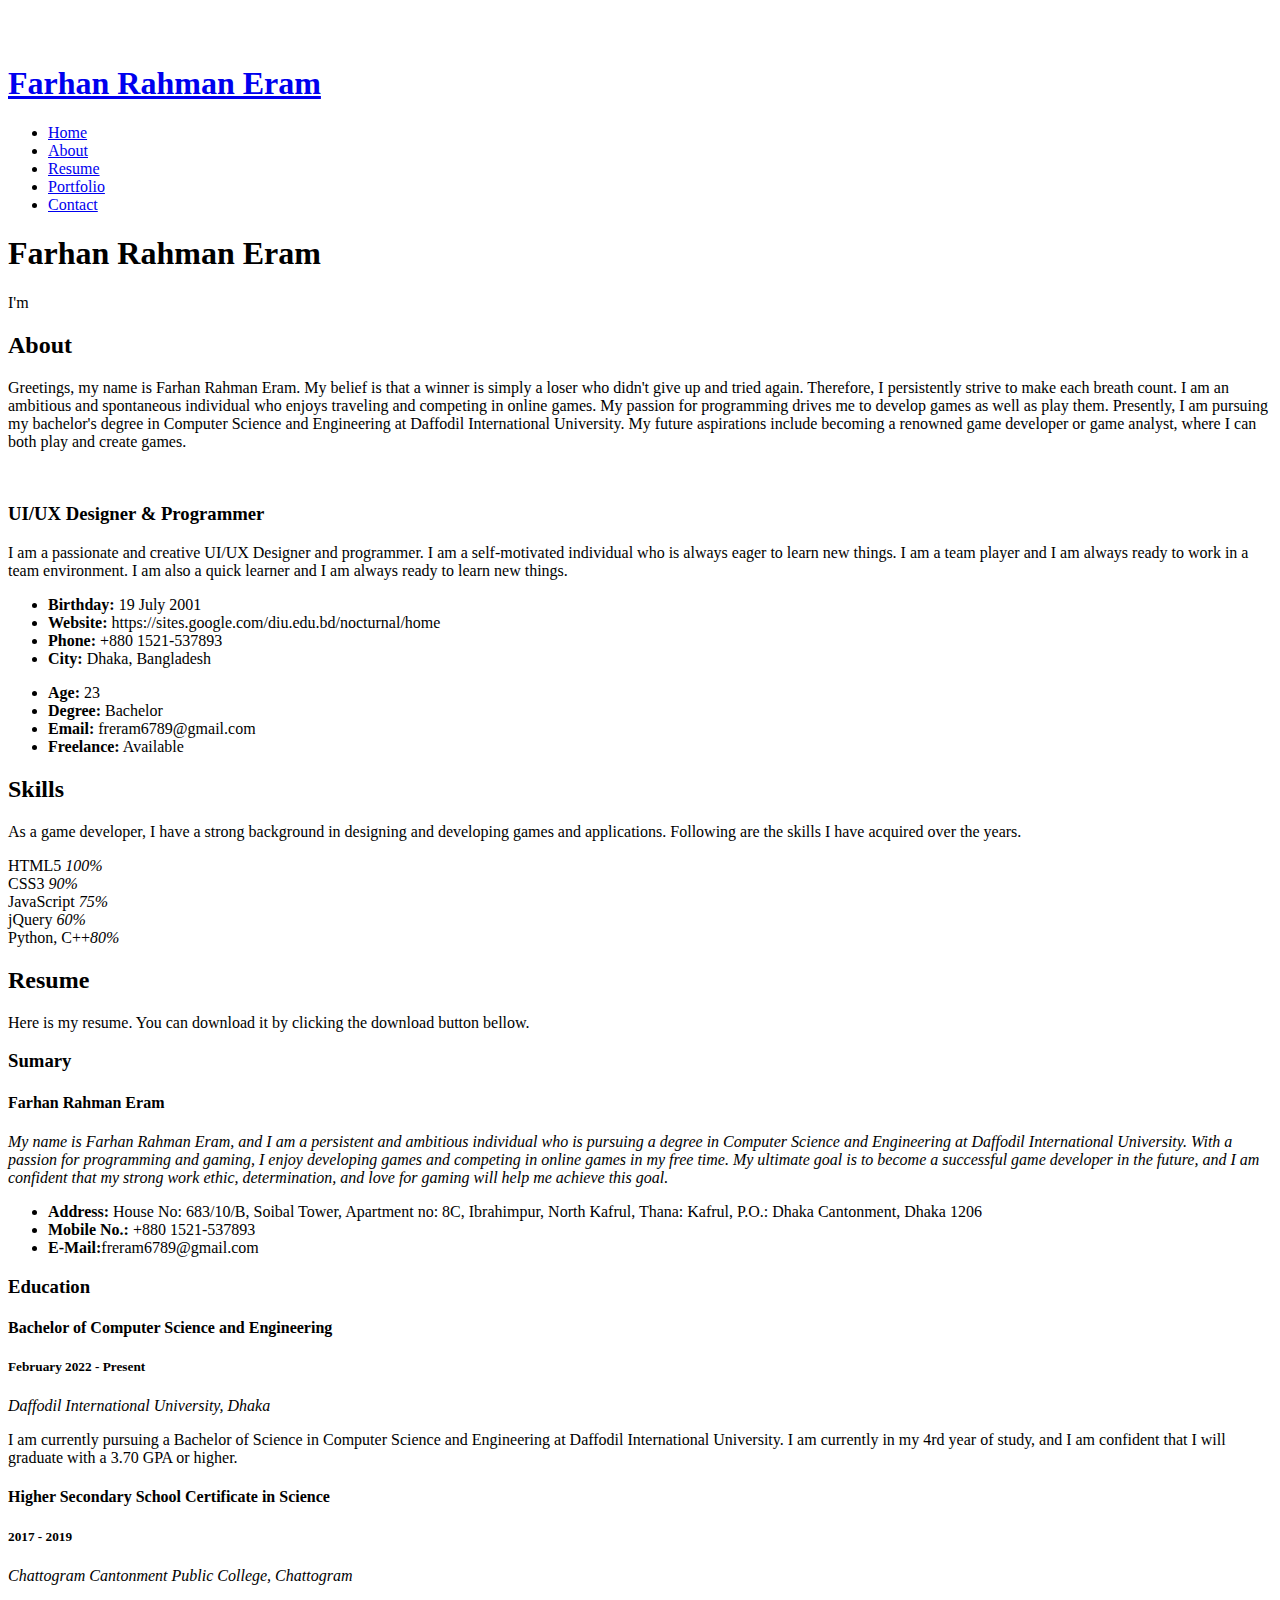
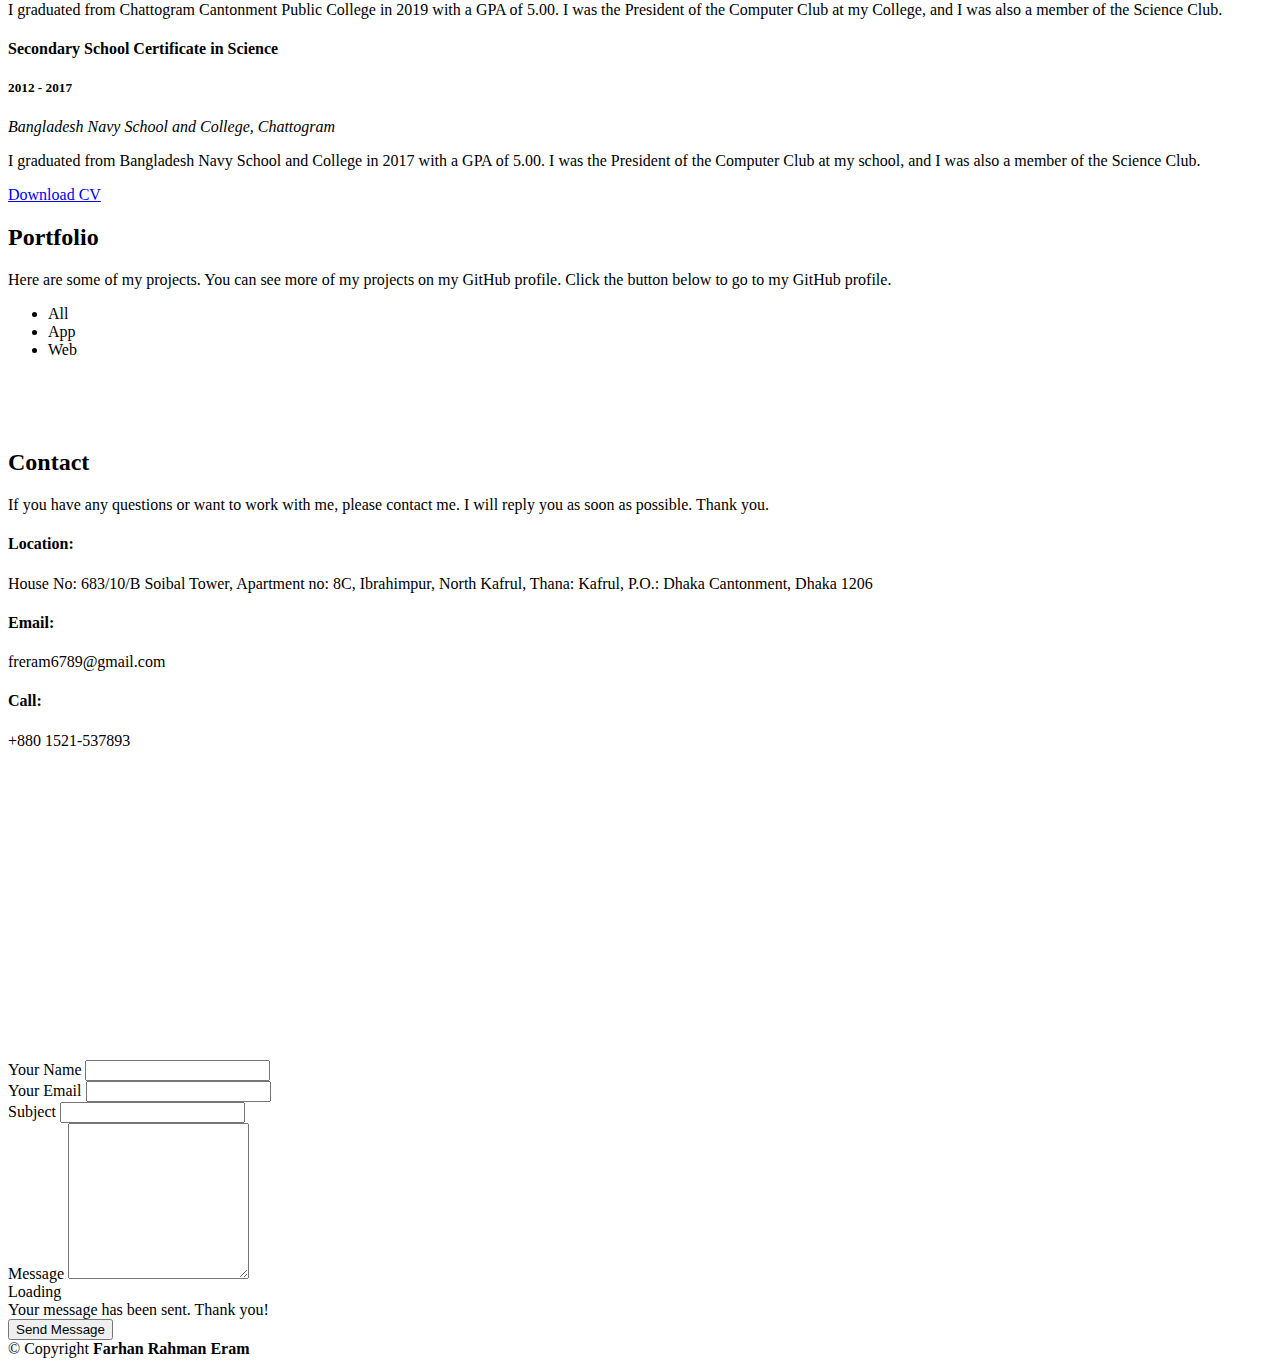
==== index.html @ e068b71b "editing about" ====
<!DOCTYPE html>
<html lang="en">

<head>
  <meta charset="utf-8">
  <meta content="width=device-width, initial-scale=1.0" name="viewport">

  <title>Farhan Rahman Eram</title>
  <meta content="author" name="Farhan Rahman Eram">
  <meta content="Farhan Rahman Eram" name="keywords">

  <!-- Favicons -->
  <link href="assets/img/favicon.ico" rel="icon">

  <!-- Google Fonts -->
  <link
    href="https://fonts.googleapis.com/css?family=Open+Sans:300,300i,400,400i,600,600i,700,700i|Raleway:300,300i,400,400i,500,500i,600,600i,700,700i|Poppins:300,300i,400,400i,500,500i,600,600i,700,700i"
    rel="stylesheet">

  <!-- Vendor CSS Files -->
  <link href="assets/vendor/aos/aos.css" rel="stylesheet">
  <link href="assets/vendor/bootstrap/css/bootstrap.min.css" rel="stylesheet">
  <link href="assets/vendor/bootstrap-icons/bootstrap-icons.css" rel="stylesheet">
  <link href="assets/vendor/boxicons/css/boxicons.min.css" rel="stylesheet">
  <link href="assets/vendor/glightbox/css/glightbox.min.css" rel="stylesheet">
  <link href="assets/vendor/swiper/swiper-bundle.min.css" rel="stylesheet">

  <!-- Template Main CSS File -->
  <link href="assets/css/style.css" rel="stylesheet">

</head>

<body>

  <!-- ======= Mobile nav toggle button ======= -->
  <i class="bi bi-list mobile-nav-toggle d-xl-none"></i>

  <!-- ======= Header ======= -->
  <header id="header">
    <div class="d-flex flex-column">

      <div class="profile">
        <!--<img src="assets/img/main.jpg" alt="Farhan Rahman Eram" class="img-fluid rounded-circle"> -->
        <br>
        <br>
        <h1 class="text-light"><a href="index.html">Farhan Rahman Eram</a></h1>
        <div class="social-links mt-3 text-center">
          <a href="https://twitter.com/farhan_eram" class="twitter" target="_blank"><i class="bx bxl-twitter"></i></a>
          <a href="https://www.facebook.com/Nocturnal204" class="facebook" target="_blank"><i
              class="bx bxl-facebook"></i></a>
          <a href="https://www.instagram.com/___nocturnal____/" class="instagram" target="_blank"><i
              class="bx bxl-instagram"></i></a>
              <a href="https://github.com/Nocturnal204" class="github" target="_blank"><i class='bx bxl-github'></i></a>
              <a href="https://www.linkedin.com/in/farhan-rahman-eram-b4b649271/" class="linkedin" target="_blank"><i class='bx bxl-linkedin'></i></a>
        </div>
      </div>

      <nav id="navbar" class="nav-menu navbar">
        <ul>
          <li><a href="#home" class="nav-link scrollto active"><i class="bx bx-home"></i> <span>Home</span></a></li>
          <li><a href="#about" class="nav-link scrollto"><i class="bx bx-user"></i> <span>About</span></a></li>
          <li><a href="#resume" class="nav-link scrollto"><i class="bx bx-file-blank"></i> <span>Resume</span></a></li>
          <li><a href="#portfolio" class="nav-link scrollto"><i
                class="bx bx-book-content"></i><span>Portfolio</span></a></li>
          <li><a href="#contact" class="nav-link scrollto"><i class="bx bx-envelope"></i> <span>Contact</span></a></li>
        </ul>
      </nav><!-- .nav-menu -->
    </div>
  </header><!-- End Header -->

  <!-- ======= Home Section ======= -->
  <section id="home" class="d-flex flex-column justify-content-center align-items-center">
    <div class="home-container" data-aos="fade-in">
      <h1>Farhan Rahman Eram</h1>
      <p>I'm <span class="typed"
          data-typed-items="Designer, Developer, Programmer, Engineer, E-sports Competitive Player"></span></p>
    </div>
  </section><!-- End home -->

  <main id="main">

    <!-- ======= About Section ======= -->
    <section id="about" class="about">
      <div class="container">

        <div class="section-title">
          <h2>About</h2>
          <p>Greetings, my name is Farhan Rahman Eram. My belief is that a winner is simply a loser who didn't give up
            and tried again. Therefore, I persistently strive to make each breath count. I am an ambitious and
            spontaneous individual who enjoys traveling and competing in online games. My passion for programming drives
            me to develop games as well as play them. Presently, I am pursuing my bachelor's degree in Computer Science and
            Engineering at Daffodil International University. My future aspirations include becoming a renowned game
            developer or game analyst, where I can both play and create games.</p>
        </div>

        <div class="row">
          <div class="col-lg-4" data-aos="fade-right">
            <img src="assets/img/main.jpeg" class="img-fluid" alt="">
          </div>
          <div class="col-lg-8 pt-4 pt-lg-0 content" data-aos="fade-left">
            <h3>UI/UX Designer &amp; Programmer</h3>
            <p class="fst-italic">
              I am a passionate and creative UI/UX Designer and programmer. I am a
              self-motivated individual who is always eager to learn new things. I am a team player and I am
              always ready to work in a team environment. I am also a quick learner and I am always ready to
              learn new things.
            </p>
            <div class="row">
              <div class="col-lg-6">
                <ul>
                  <li><i class="bi bi-chevron-right"></i> <strong>Birthday:</strong> <span>19 July 2001</span></li>
                  <li><i class="bi bi-chevron-right"></i> <strong>Website:</strong>
                    <span>https://sites.google.com/diu.edu.bd/nocturnal/home</span>
                  </li>
                  <li><i class="bi bi-chevron-right"></i> <strong>Phone:</strong> <span>+880 1521-537893</span></li>
                  <li><i class="bi bi-chevron-right"></i> <strong>City:</strong> <span>Dhaka, Bangladesh</span></li>
                </ul>
              </div>
              <div class="col-lg-6">
                <ul>
                  <li><i class="bi bi-chevron-right"></i> <strong>Age:</strong> <span>23</span></li>
                  <li><i class="bi bi-chevron-right"></i> <strong>Degree:</strong> <span>Bachelor</span></li>
                  <li><i class="bi bi-chevron-right"></i> <strong>Email:</strong> <span>freram6789@gmail.com</span>
                  </li>
                  <li><i class="bi bi-chevron-right"></i> <strong>Freelance:</strong> <span>Available</span></li>
                </ul>
              </div>
            </div>
          </div>
        </div>
    </section><!-- End About Section -->

    <!-- ======= Skills Section ======= -->
    <section id="skills" class="skills section-bg">
      <div class="container">

        <div class="section-title">
          <h2>Skills</h2>
          <p>
            As a game developer, I have a strong background in designing and developing games and applications.
            Following are the skills I have acquired over the years.
          </p>
        </div>

        <div class="row skills-content">

          <div class="col-lg-6" data-aos="fade-up">

            <div class="progress">
              <span class="skill">HTML5 <i class="val">100%</i></span>
              <div class="progress-bar-wrap">
                <div class="progress-bar" role="progressbar" aria-valuenow="100" aria-valuemin="0" aria-valuemax="100">
                </div>
              </div>
            </div>

            <div class="progress">
              <span class="skill">CSS3 <i class="val">90%</i></span>
              <div class="progress-bar-wrap">
                <div class="progress-bar" role="progressbar" aria-valuenow="90" aria-valuemin="0" aria-valuemax="100">
                </div>
              </div>
            </div>

            <div class="progress">
              <span class="skill">JavaScript <i class="val">75%</i></span>
              <div class="progress-bar-wrap">
                <div class="progress-bar" role="progressbar" aria-valuenow="75" aria-valuemin="0" aria-valuemax="100">
                </div>
              </div>
            </div>

          </div>

          <div class="col-lg-6" data-aos="fade-up" data-aos-delay="100">

            <div class="progress">
              <span class="skill">jQuery <i class="val">60%</i></span>
              <div class="progress-bar-wrap">
                <div class="progress-bar" role="progressbar" aria-valuenow="80" aria-valuemin="0" aria-valuemax="100">
                </div>
              </div>
            </div>

            <div class="progress">
              <span class="skill">Python, C++<i class="val">80%</i></span>
              <div class="progress-bar-wrap">
                <div class="progress-bar" role="progressbar" aria-valuenow="90" aria-valuemin="0" aria-valuemax="100">
                </div>
              </div>
            </div>
          </div>
        </div>

      </div>
    </section><!-- End Skills Section -->

    <!-- ======= Resume Section ======= -->
    <section id="resume" class="resume">
      <div class="container">

        <div class="section-title">
          <h2>Resume</h2>
          <p>
            Here is my resume. You can download it by clicking the download button bellow.
          </p>
        </div>

        <div class="row">
          <div class="col-lg-12" data-aos="fade-up">
            <h3 class="resume-title">Sumary</h3>
            <div class="resume-item pb-0">
              <h4>Farhan Rahman Eram</h4>
              <p><em>My name is Farhan Rahman Eram, and I am a persistent and ambitious individual who is pursuing a
                  degree in Computer Science and Engineering at Daffodil International University. With a passion for
                  programming and gaming, I enjoy developing games and competing in online games in my free time. My
                  ultimate goal is to become a successful game developer in the future, and I am confident that my
                  strong work ethic, determination, and love for gaming will help me achieve this goal.</em></p>
              <ul>
                <li><strong>Address:</strong> House No: 683/10/B,
                  Soibal Tower, Apartment no: 8C,
                  Ibrahimpur, North Kafrul, Thana: Kafrul, P.O.: Dhaka Cantonment, Dhaka 1206</li>
                <li><strong>Mobile No.:</strong> +880 1521-537893</li>
                <li><strong>E-Mail:</strong>freram6789@gmail.com</li>
              </ul>
            </div>

            <h3 class="resume-title">Education</h3>
            <div class="resume-item">
              <h4>Bachelor of Computer Science and Engineering</h4>
              <h5>February 2022 - Present</h5>
              <p><em>Daffodil International University, Dhaka</em></p>
              <p>
                I am currently pursuing a Bachelor of Science in Computer Science and Engineering at Daffodil
                International University. I am currently in my 4rd year of study, and I am confident that I will
                graduate with a 3.70 GPA or higher.
              </p>
            </div>
            <div class="resume-item">
              <h4>Higher Secondary School Certificate in Science</h4>
              <h5>2017 - 2019</h5>
              <p><em>Chattogram Cantonment Public College, Chattogram</em></p>
              <p>
                I graduated from Chattogram Cantonment Public College in 2019 with a GPA of 5.00. I was the
                President of the Computer Club at my College, and I was also a member of the Science Club.
              </p>
            </div>
            <div class="resume-item">
              <h4>Secondary School Certificate in Science</h4>
              <h5>2012 - 2017</h5>
              <p><em>Bangladesh Navy School and College, Chattogram</em></p>
              <p>
                I graduated from Bangladesh Navy School and College in 2017 with a GPA of 5.00. I was the
                President of the Computer Club at my school, and I was also a member of the Science Club.
              </p>
            </div>
          </div>
        </div>
        <div class="row">
          <div class="col-lg-12 text-center" data-aos="fade-up">
            <a href="assets/cv/cv.pdf" class="btn btn-primary" download target="_blank">Download CV</a>
          </div>
        </div>
      </div>
    </section><!-- End Resume Section -->

    <!-- ======= Portfolio Section ======= -->
    <section id="portfolio" class="portfolio section-bg">
      <div class="container">

        <div class="section-title">
          <h2>Portfolio</h2>
          <p>
            Here are some of my projects. You can see more of my projects on my GitHub profile. Click the button
            below to go to my GitHub profile.
          </p>
        </div>

        <div class="row" data-aos="fade-up">
          <div class="col-lg-12 d-flex justify-content-center">
            <ul id="portfolio-flters">
              <li data-filter="*" class="filter-active">All</li>
              <li data-filter=".filter-app">App</li>
              <li data-filter=".filter-web">Web</li>
            </ul>
          </div>
        </div>

        <div class="row portfolio-container" data-aos="fade-up" data-aos-delay="100">

          <div class="col-lg-4 col-md-6 portfolio-item filter-web">
            <div class="portfolio-wrap">
              <img src="assets/img/portfolio/portfolio-1.jpeg" class="img-fluid" alt="">
              <div class="portfolio-links">
                <a href="assets/img/portfolio/portfolio-1.jpeg" data-gallery="portfolioGallery"
                  class="portfolio-lightbox" title="Pedaling"><i class="bx bx-zoom-in"></i></a>
                <a href="portfolio-details-1.html" title="More Details"><i class='bx bx-detail'></i></a>
              </div>
            </div>
          </div>

          <div class="col-lg-4 col-md-6 portfolio-item filter-app">
            <div class="portfolio-wrap">
              <img src="assets/img/portfolio/portfolio-2.jpeg" class="img-fluid" alt="">
              <div class="portfolio-links">
                <a href="assets/img/portfolio/portfolio-2.jpeg" data-gallery="portfolioGallery"
                  class="portfolio-lightbox" title="Digital Waiter"><i class="bx bx-zoom-in"></i></a>
                <a href="portfolio-details-2.html" title="More Details"><i class='bx bx-detail'></i></a>
              </div>
            </div>
          </div>

          <div class="col-lg-4 col-md-6 portfolio-item filter-app">
            <div class="portfolio-wrap">
              <img src="assets/img/portfolio/portfolio-3.4.jpg" class="img-fluid" alt="">
              <div class="portfolio-links">
                <a href="assets/img/portfolio/portfolio-3.4.jpg" data-gallery="portfolioGallery"
                  class="portfolio-lightbox" title="Traffic Sigin Detection"><i class="bx bx-zoom-in"></i></a>
                <a href="portfolio-details-3.html" title="More Details"><i class='bx bx-detail'></i></a>
              </div>
            </div>
          </div>

        </div>

      </div>
    </section><!-- End Portfolio Section -->

    <!-- ======= Contact Section ======= -->
    <section id="contact" class="contact">
      <div class="container">

        <div class="section-title">
          <h2>Contact</h2>
          <p>
            If you have any questions or want to work with me, please contact me. I will reply you as soon as possible.
            Thank you.
          </p>
        </div>

        <div class="row" data-aos="fade-in">

          <div class="col-lg-5 d-flex align-items-stretch">
            <div class="info">
              <div class="address">
                <i class="bi bi-geo-alt"></i>
                <h4>Location:</h4>
                <p>
                  House No: 683/10/B
                  Soibal Tower, Apartment no: 8C,
                  Ibrahimpur, North Kafrul, Thana: Kafrul, P.O.: Dhaka Cantonment, Dhaka 1206
                </p>
              </div>

              <div class="email">
                <i class="bi bi-envelope"></i>
                <h4>Email:</h4>
                <p>freram6789@gmail.com</p>
                <p>
              </div>

              <div class="phone">
                <i class="bi bi-phone"></i>
                <h4>Call:</h4>
                <p>+880 1521-537893</p>
              </div>

              <iframe
                src="https://www.google.com/maps/embed?pb=!1m18!1m12!1m3!1d1825.3469842218199!2d90.37923895818375!3d23.793909700371366!2m3!1f0!2f0!3f0!3m2!1i1024!2i768!4f13.1!3m3!1m2!1s0x3755c7489aa2a955%3A0x7db21ef6f6f1f1ef!2sShaibal%20Tower!5e0!3m2!1sen!2sde!4v1680781390360!5m2!1sen!2sde"
                frameborder="0" style="border:0; width: 100%; height: 290px;" allowfullscreen></iframe>
            </div>

          </div>

          <div class="col-lg-7 mt-5 mt-lg-0 d-flex align-items-stretch">
            <form action="#" method="post" role="form" class="php-email-form">
              <div class="row">
                <div class="form-group col-md-6">
                  <label for="name">Your Name</label>
                  <input type="text" name="name" class="form-control" id="name" required>
                </div>
                <div class="form-group col-md-6">
                  <label for="name">Your Email</label>
                  <input type="email" class="form-control" name="email" id="email" required>
                </div>
              </div>
              <div class="form-group">
                <label for="name">Subject</label>
                <input type="text" class="form-control" name="subject" id="subject" required>
              </div>
              <div class="form-group">
                <label for="name">Message</label>
                <textarea class="form-control" name="message" rows="10" required></textarea>
              </div>
              <div class="my-3">
                <div class="loading">Loading</div>
                <div class="error-message"></div>
                <div class="sent-message">Your message has been sent. Thank you!</div>
              </div>
              <div class="text-center"><button type="submit">Send Message</button></div>
            </form>
          </div>

        </div>

      </div>
    </section><!-- End Contact Section -->

  </main><!-- End #main -->

  <!-- ======= Footer ======= -->
  <footer id="footer">
    <div class="container">
      <div class="copyright">
        &copy; Copyright <strong><span>Farhan Rahman Eram</span></strong>
      </div>
    </div>
  </footer><!-- End  Footer -->

  <a href="#" class="back-to-top d-flex align-items-center justify-content-center"><i
      class="bi bi-arrow-up-short"></i></a>

  <!-- Vendor JS Files -->
  <script src="assets/vendor/purecounter/purecounter_vanilla.js"></script>
  <script src="assets/vendor/aos/aos.js"></script>
  <script src="assets/vendor/bootstrap/js/bootstrap.bundle.min.js"></script>
  <script src="assets/vendor/glightbox/js/glightbox.min.js"></script>
  <script src="assets/vendor/isotope-layout/isotope.pkgd.min.js"></script>
  <script src="assets/vendor/swiper/swiper-bundle.min.js"></script>
  <script src="assets/vendor/typed.js/typed.min.js"></script>
  <script src="assets/vendor/waypoints/noframework.waypoints.js"></script>

  <!-- Template Main JS File -->
  <script src="assets/js/main.js"></script>

</body>

</html>
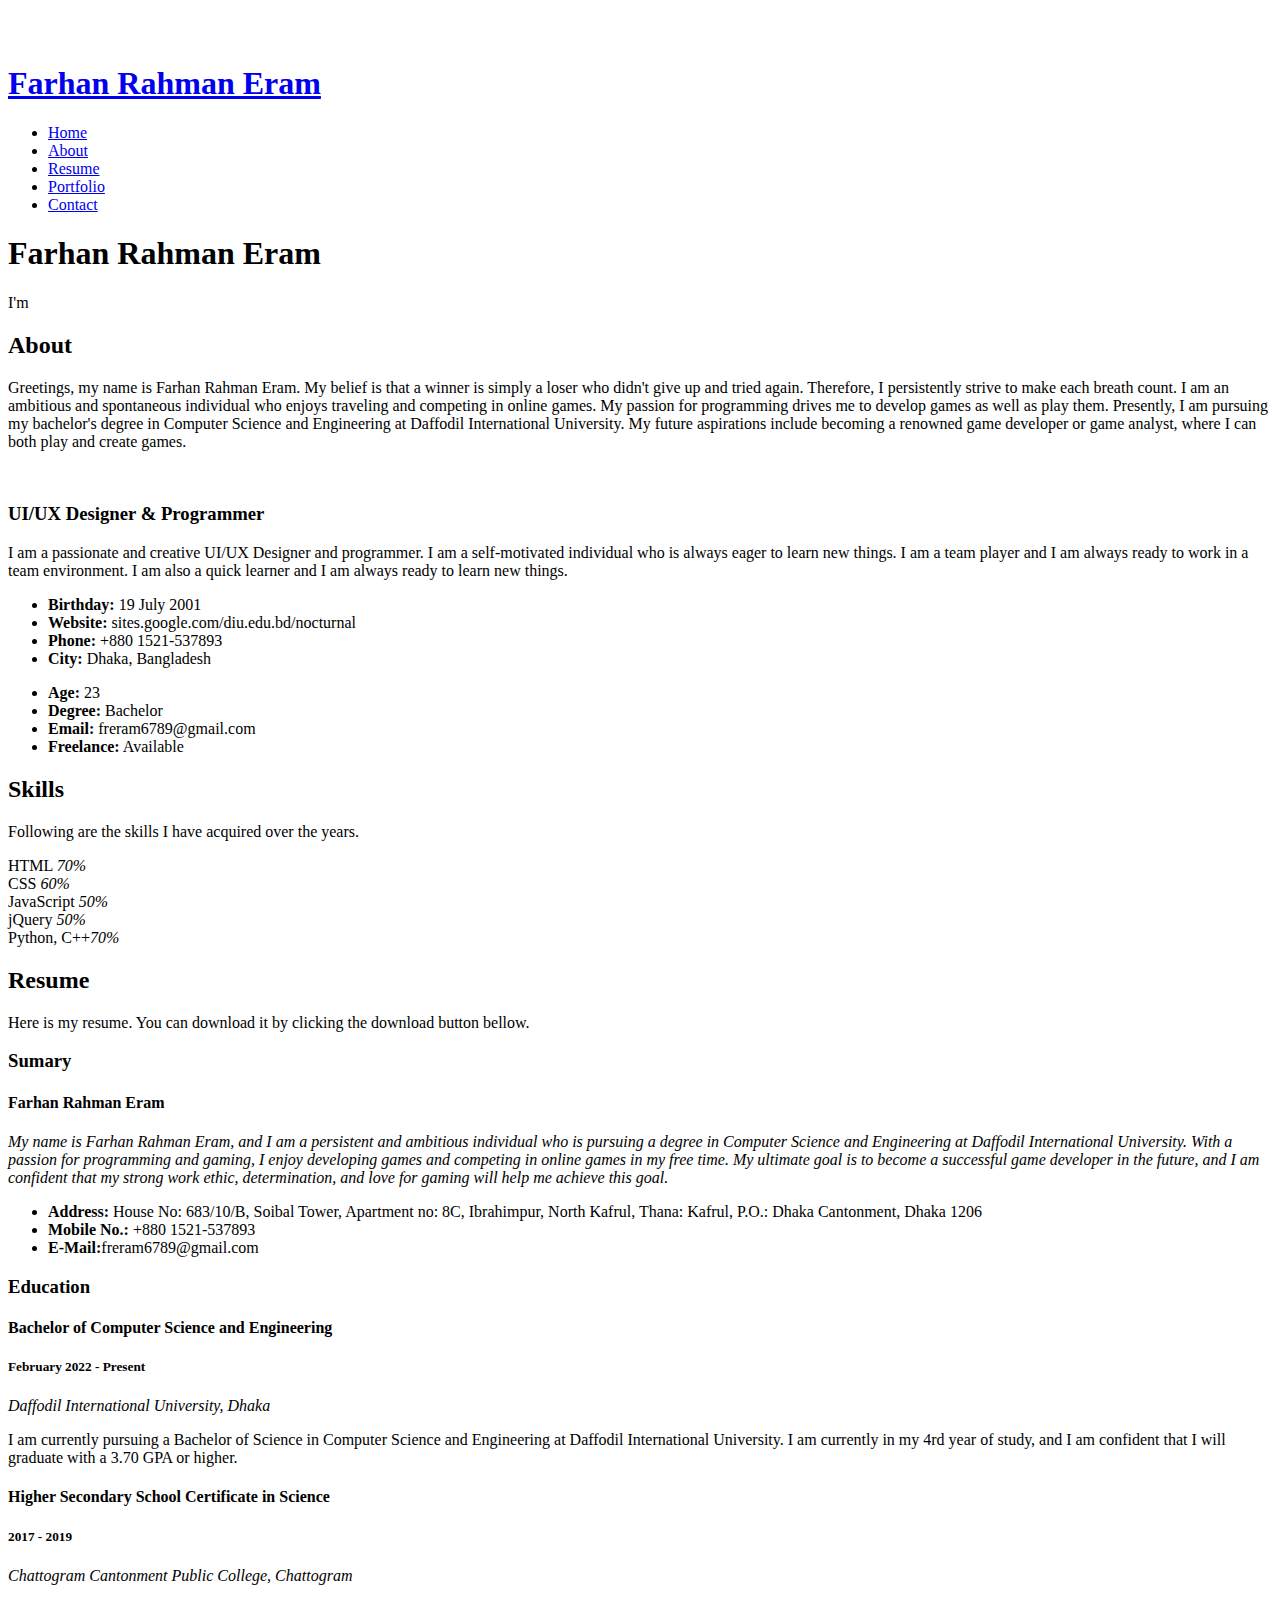
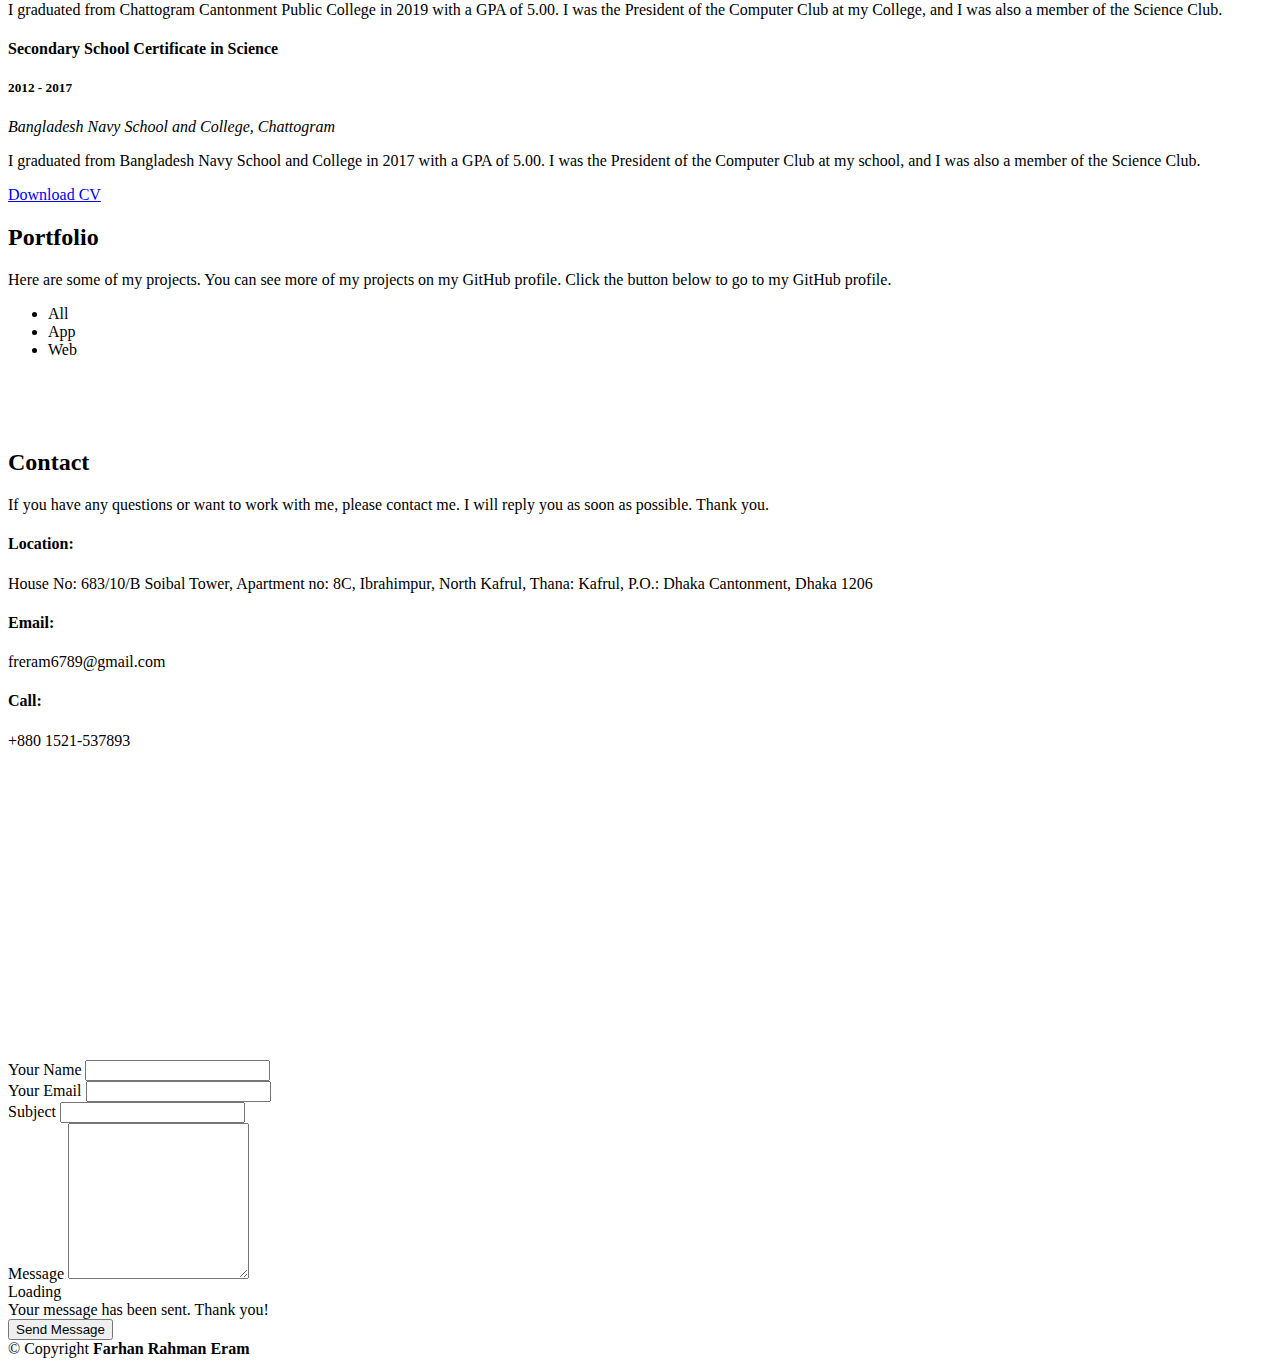
==== commit 31e10230: "edit skills" ====
--- a/index.html
+++ b/index.html
@@ -110,7 +110,7 @@
                 <ul>
                   <li><i class="bi bi-chevron-right"></i> <strong>Birthday:</strong> <span>19 July 2001</span></li>
                   <li><i class="bi bi-chevron-right"></i> <strong>Website:</strong>
-                    <span>https://sites.google.com/diu.edu.bd/nocturnal/home</span>
+                    <span>sites.google.com/diu.edu.bd/nocturnal</span>
                   </li>
                   <li><i class="bi bi-chevron-right"></i> <strong>Phone:</strong> <span>+880 1521-537893</span></li>
                   <li><i class="bi bi-chevron-right"></i> <strong>City:</strong> <span>Dhaka, Bangladesh</span></li>
@@ -137,7 +137,6 @@
         <div class="section-title">
           <h2>Skills</h2>
           <p>
-            As a game developer, I have a strong background in designing and developing games and applications.
             Following are the skills I have acquired over the years.
           </p>
         </div>
@@ -147,25 +146,25 @@
           <div class="col-lg-6" data-aos="fade-up">
 
             <div class="progress">
-              <span class="skill">HTML5 <i class="val">100%</i></span>
+              <span class="skill">HTML <i class="val">70%</i></span>
               <div class="progress-bar-wrap">
-                <div class="progress-bar" role="progressbar" aria-valuenow="100" aria-valuemin="0" aria-valuemax="100">
+                <div class="progress-bar" role="progressbar" aria-valuenow="70" aria-valuemin="0" aria-valuemax="100">
                 </div>
               </div>
             </div>
 
             <div class="progress">
-              <span class="skill">CSS3 <i class="val">90%</i></span>
+              <span class="skill">CSS <i class="val">60%</i></span>
               <div class="progress-bar-wrap">
-                <div class="progress-bar" role="progressbar" aria-valuenow="90" aria-valuemin="0" aria-valuemax="100">
+                <div class="progress-bar" role="progressbar" aria-valuenow="60" aria-valuemin="0" aria-valuemax="100">
                 </div>
               </div>
             </div>
 
             <div class="progress">
-              <span class="skill">JavaScript <i class="val">75%</i></span>
+              <span class="skill">JavaScript <i class="val">50%</i></span>
               <div class="progress-bar-wrap">
-                <div class="progress-bar" role="progressbar" aria-valuenow="75" aria-valuemin="0" aria-valuemax="100">
+                <div class="progress-bar" role="progressbar" aria-valuenow="50" aria-valuemin="0" aria-valuemax="100">
                 </div>
               </div>
             </div>
@@ -175,17 +174,17 @@
           <div class="col-lg-6" data-aos="fade-up" data-aos-delay="100">
 
             <div class="progress">
-              <span class="skill">jQuery <i class="val">60%</i></span>
+              <span class="skill">jQuery <i class="val">50%</i></span>
               <div class="progress-bar-wrap">
-                <div class="progress-bar" role="progressbar" aria-valuenow="80" aria-valuemin="0" aria-valuemax="100">
+                <div class="progress-bar" role="progressbar" aria-valuenow="50" aria-valuemin="0" aria-valuemax="100">
                 </div>
               </div>
             </div>
 
             <div class="progress">
-              <span class="skill">Python, C++<i class="val">80%</i></span>
+              <span class="skill">Python, C++<i class="val">70%</i></span>
               <div class="progress-bar-wrap">
-                <div class="progress-bar" role="progressbar" aria-valuenow="90" aria-valuemin="0" aria-valuemax="100">
+                <div class="progress-bar" role="progressbar" aria-valuenow="70" aria-valuemin="0" aria-valuemax="100">
                 </div>
               </div>
             </div>
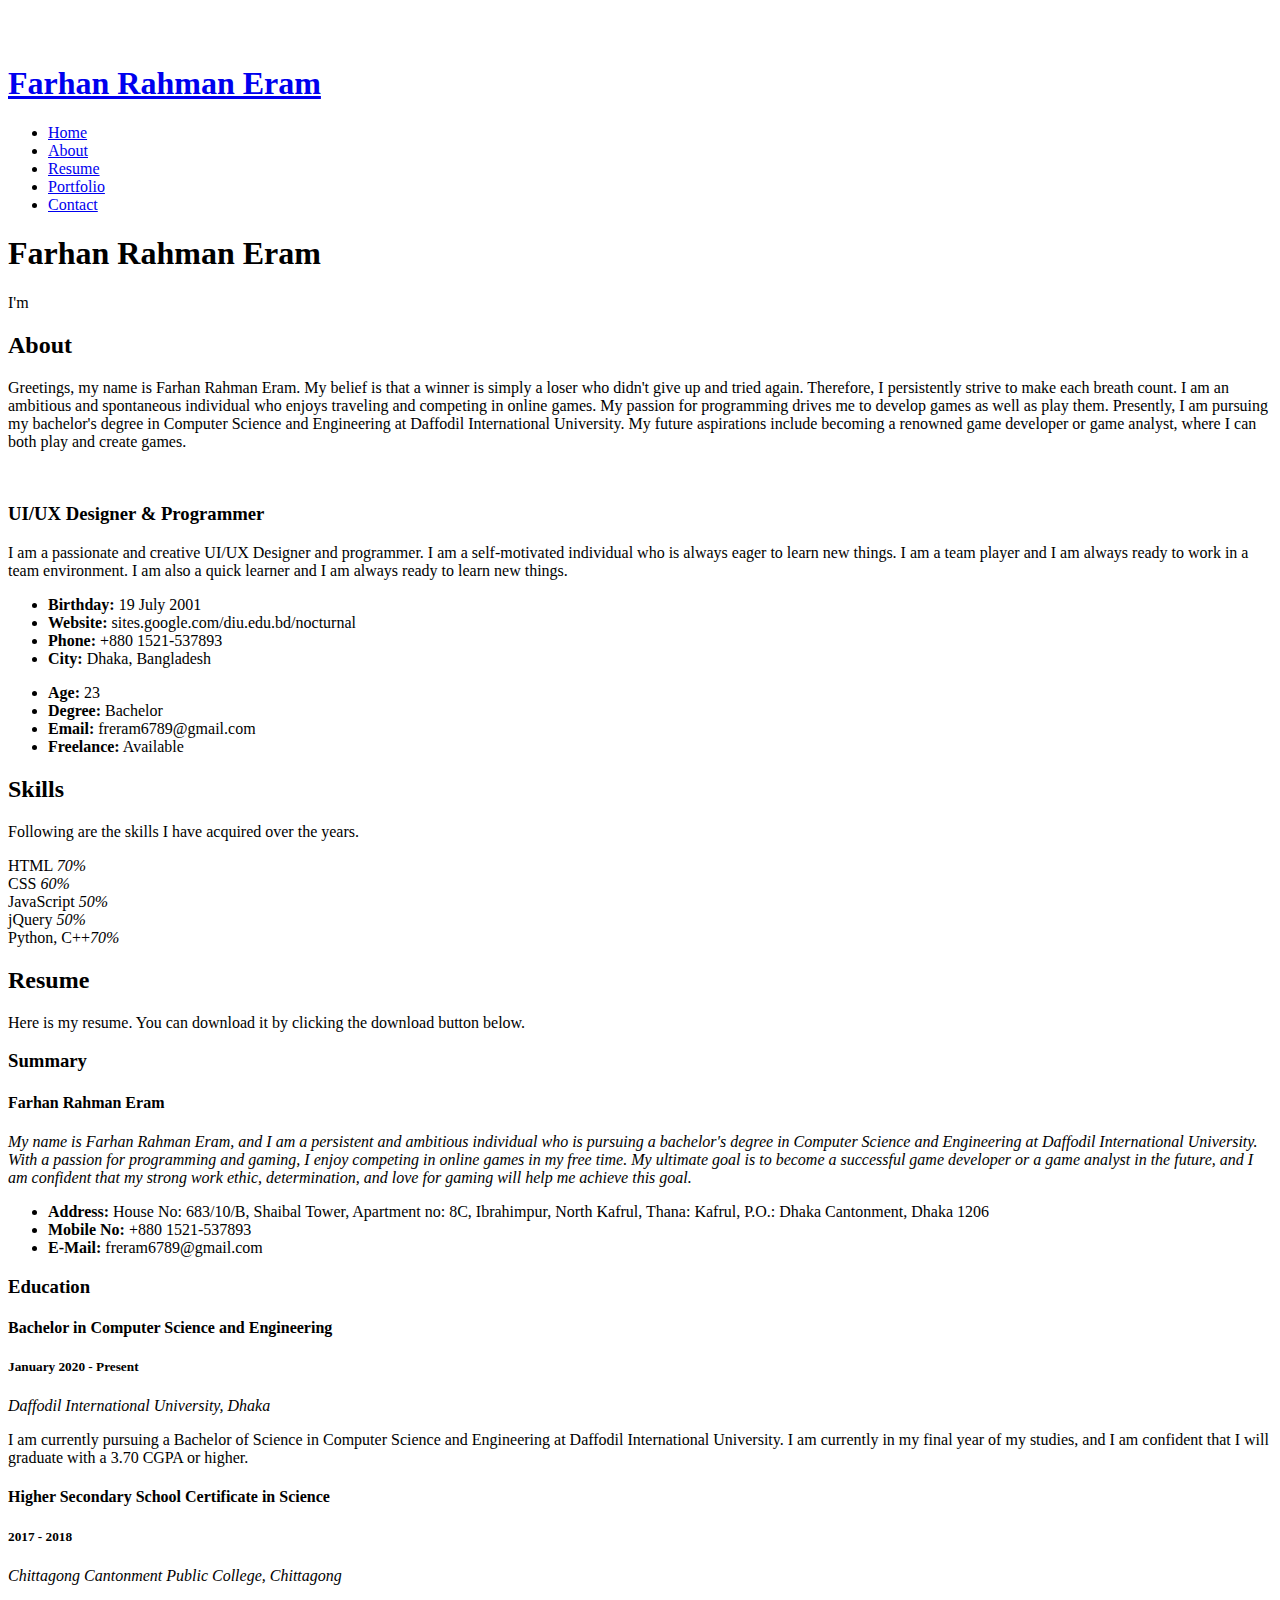
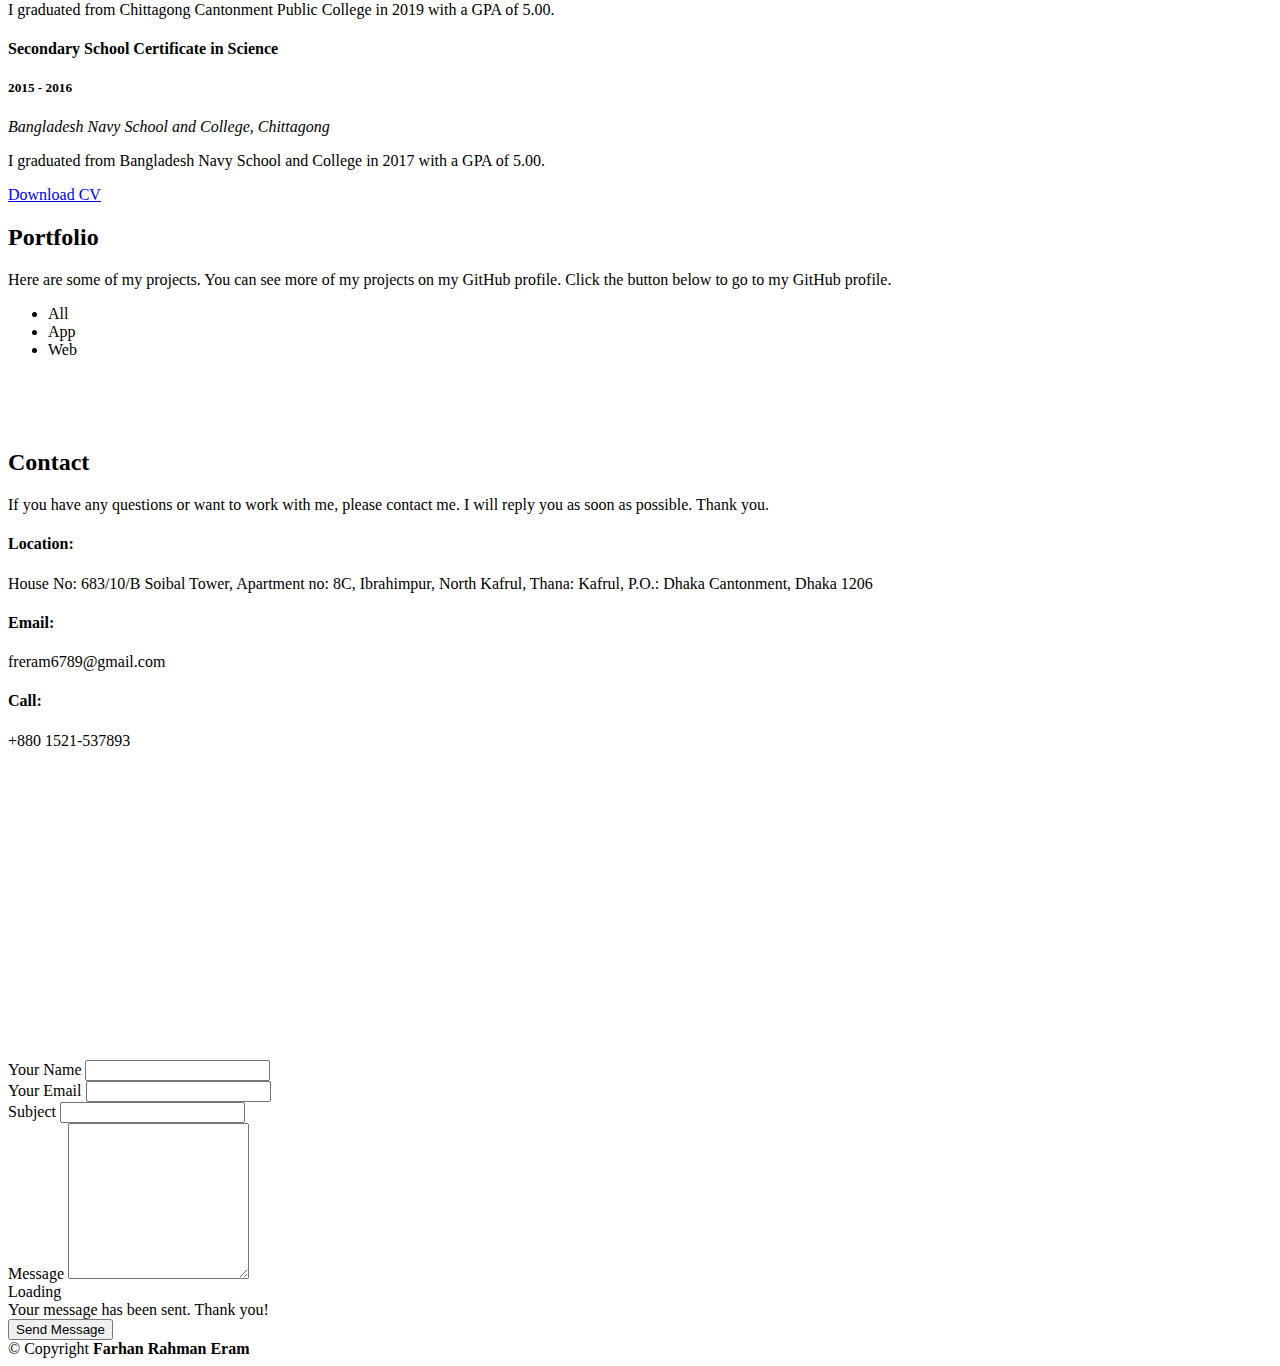
==== commit a2866a31: "editing education" ====
--- a/index.html
+++ b/index.html
@@ -201,56 +201,54 @@
         <div class="section-title">
           <h2>Resume</h2>
           <p>
-            Here is my resume. You can download it by clicking the download button bellow.
+            Here is my resume. You can download it by clicking the download button below.
           </p>
         </div>
 
         <div class="row">
           <div class="col-lg-12" data-aos="fade-up">
-            <h3 class="resume-title">Sumary</h3>
+            <h3 class="resume-title">Summary</h3>
             <div class="resume-item pb-0">
               <h4>Farhan Rahman Eram</h4>
               <p><em>My name is Farhan Rahman Eram, and I am a persistent and ambitious individual who is pursuing a
-                  degree in Computer Science and Engineering at Daffodil International University. With a passion for
-                  programming and gaming, I enjoy developing games and competing in online games in my free time. My
-                  ultimate goal is to become a successful game developer in the future, and I am confident that my
+                  bachelor's degree in Computer Science and Engineering at Daffodil International University. With a passion for
+                  programming and gaming, I enjoy competing in online games in my free time. My
+                  ultimate goal is to become a successful game developer or a game analyst in the future, and I am confident that my
                   strong work ethic, determination, and love for gaming will help me achieve this goal.</em></p>
               <ul>
                 <li><strong>Address:</strong> House No: 683/10/B,
-                  Soibal Tower, Apartment no: 8C,
+                  Shaibal Tower, Apartment no: 8C,
                   Ibrahimpur, North Kafrul, Thana: Kafrul, P.O.: Dhaka Cantonment, Dhaka 1206</li>
-                <li><strong>Mobile No.:</strong> +880 1521-537893</li>
-                <li><strong>E-Mail:</strong>freram6789@gmail.com</li>
+                <li><strong>Mobile No:</strong> +880 1521-537893</li>
+                <li><strong>E-Mail:</strong> freram6789@gmail.com</li>
               </ul>
             </div>
 
             <h3 class="resume-title">Education</h3>
             <div class="resume-item">
-              <h4>Bachelor of Computer Science and Engineering</h4>
-              <h5>February 2022 - Present</h5>
+              <h4>Bachelor in Computer Science and Engineering</h4>
+              <h5>January 2020 - Present</h5>
               <p><em>Daffodil International University, Dhaka</em></p>
               <p>
                 I am currently pursuing a Bachelor of Science in Computer Science and Engineering at Daffodil
-                International University. I am currently in my 4rd year of study, and I am confident that I will
-                graduate with a 3.70 GPA or higher.
+                International University. I am currently in my final year of my studies, and I am confident that I will
+                graduate with a 3.70 CGPA or higher.
               </p>
             </div>
             <div class="resume-item">
               <h4>Higher Secondary School Certificate in Science</h4>
-              <h5>2017 - 2019</h5>
-              <p><em>Chattogram Cantonment Public College, Chattogram</em></p>
+              <h5>2017 - 2018</h5>
+              <p><em>Chittagong Cantonment Public College, Chittagong</em></p>
               <p>
-                I graduated from Chattogram Cantonment Public College in 2019 with a GPA of 5.00. I was the
-                President of the Computer Club at my College, and I was also a member of the Science Club.
+                I graduated from Chittagong Cantonment Public College in 2019 with a GPA of 5.00.
               </p>
             </div>
             <div class="resume-item">
               <h4>Secondary School Certificate in Science</h4>
-              <h5>2012 - 2017</h5>
-              <p><em>Bangladesh Navy School and College, Chattogram</em></p>
+              <h5>2015 - 2016</h5>
+              <p><em>Bangladesh Navy School and College, Chittagong</em></p>
               <p>
-                I graduated from Bangladesh Navy School and College in 2017 with a GPA of 5.00. I was the
-                President of the Computer Club at my school, and I was also a member of the Science Club.
+                I graduated from Bangladesh Navy School and College in 2017 with a GPA of 5.00.
               </p>
             </div>
           </div>
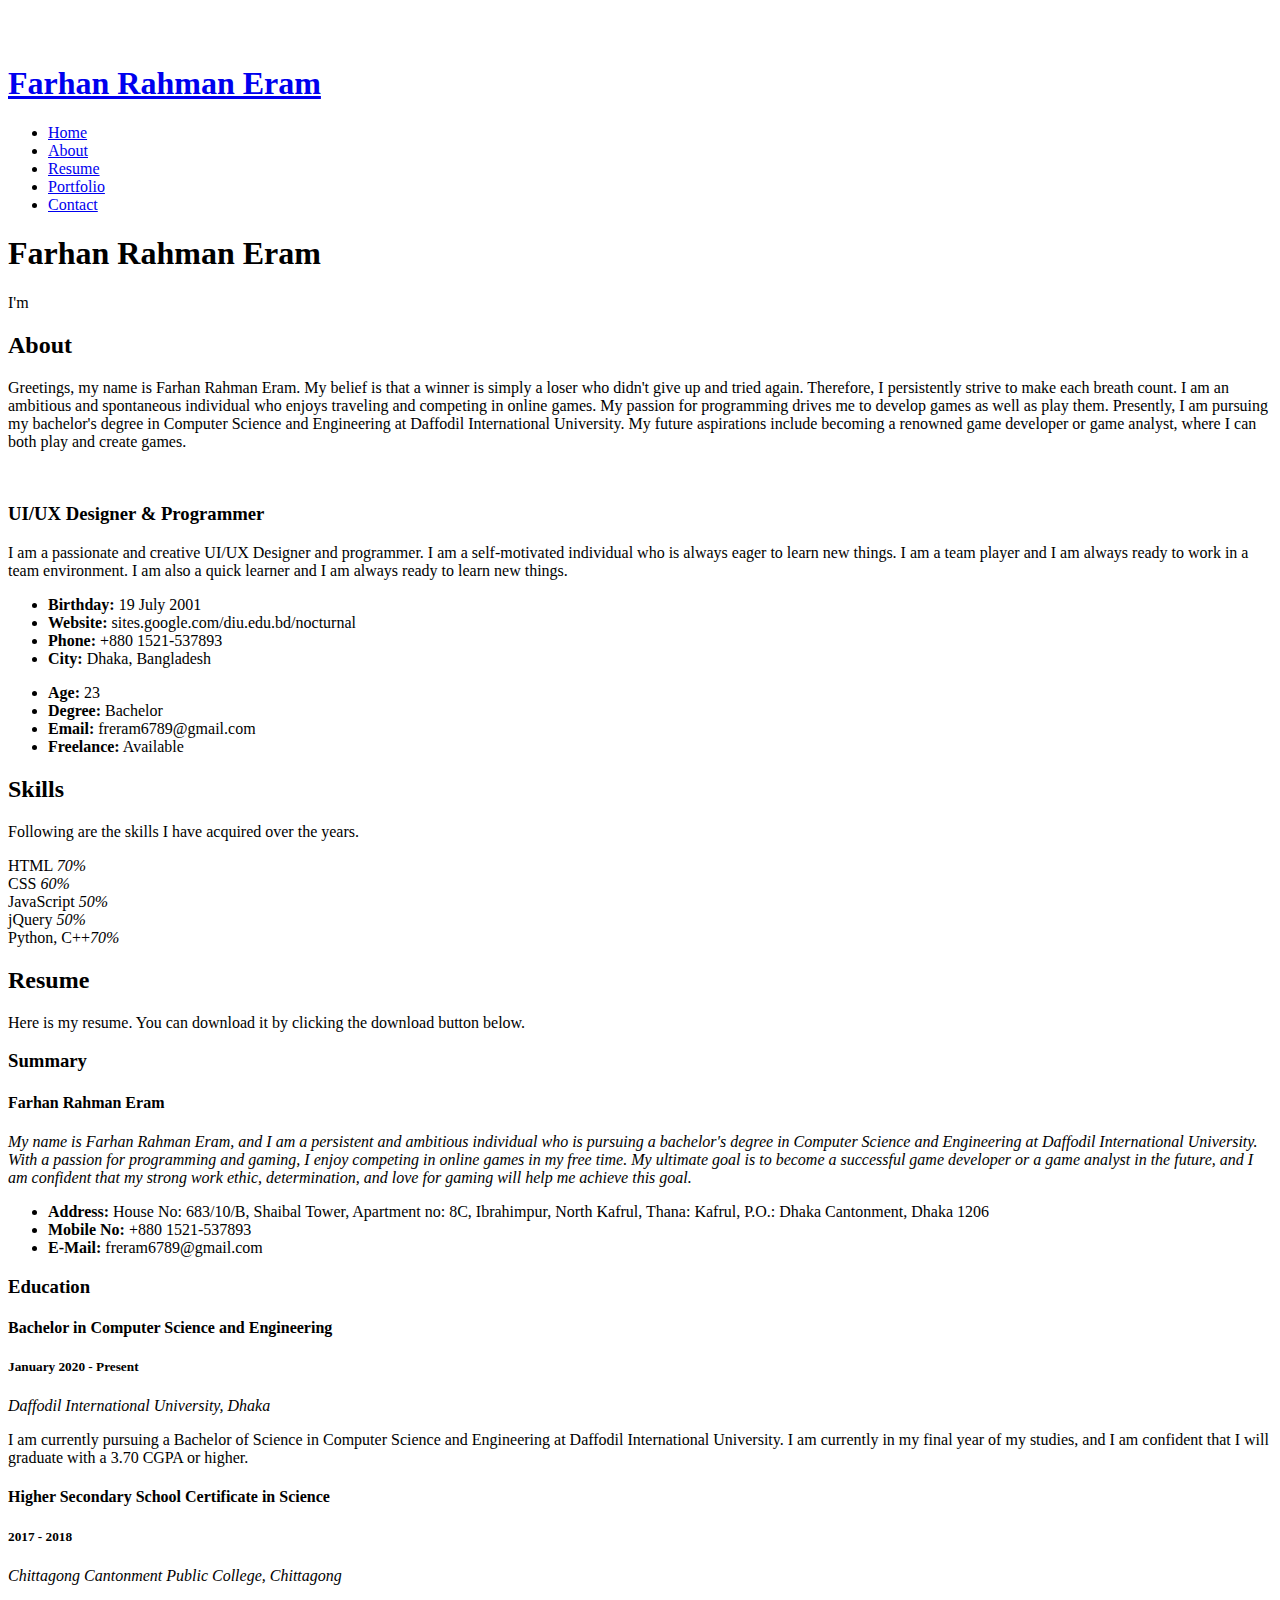
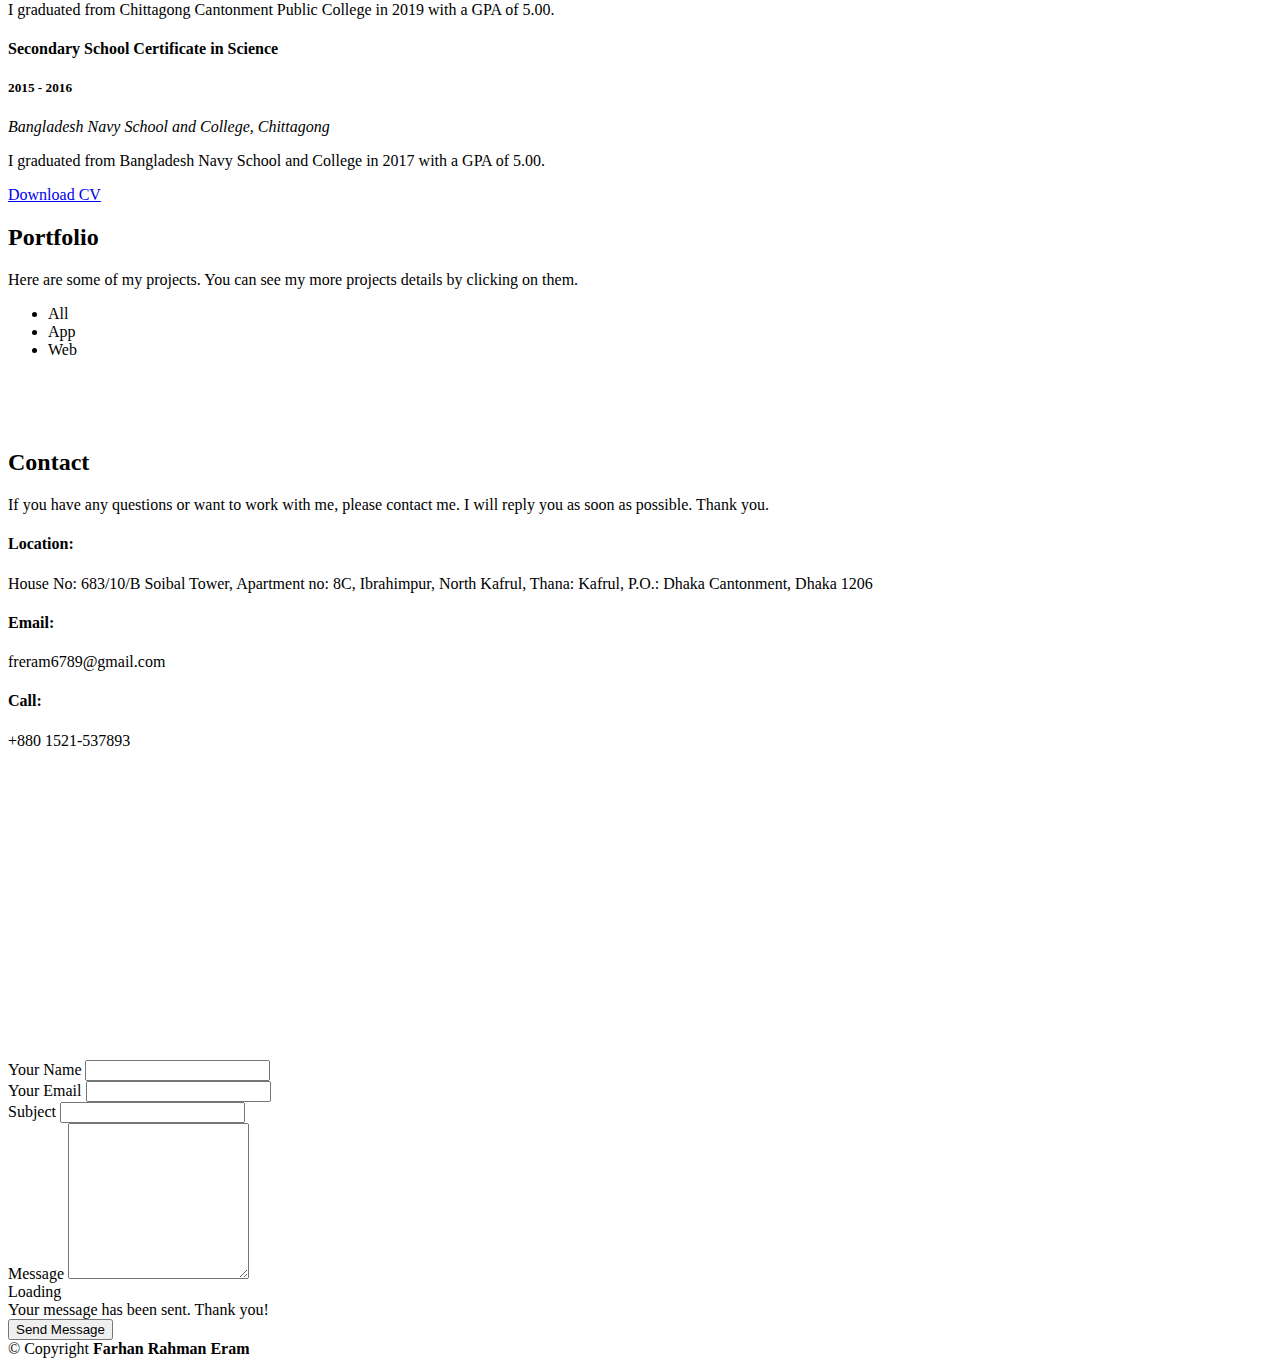
==== commit 1abeecc4: "editing portfolio" ====
--- a/index.html
+++ b/index.html
@@ -268,8 +268,7 @@
         <div class="section-title">
           <h2>Portfolio</h2>
           <p>
-            Here are some of my projects. You can see more of my projects on my GitHub profile. Click the button
-            below to go to my GitHub profile.
+            Here are some of my projects. You can see my more projects details by clicking on them.
           </p>
         </div>
 
@@ -285,7 +284,7 @@
 
         <div class="row portfolio-container" data-aos="fade-up" data-aos-delay="100">
 
-          <div class="col-lg-4 col-md-6 portfolio-item filter-web">
+          <div class="col-lg-4 col-md-6 portfolio-item filter-app">
             <div class="portfolio-wrap">
               <img src="assets/img/portfolio/portfolio-1.jpeg" class="img-fluid" alt="">
               <div class="portfolio-links">
@@ -312,7 +311,7 @@
               <img src="assets/img/portfolio/portfolio-3.4.jpg" class="img-fluid" alt="">
               <div class="portfolio-links">
                 <a href="assets/img/portfolio/portfolio-3.4.jpg" data-gallery="portfolioGallery"
-                  class="portfolio-lightbox" title="Traffic Sigin Detection"><i class="bx bx-zoom-in"></i></a>
+                  class="portfolio-lightbox" title="Traffic Sigin Recognition"><i class="bx bx-zoom-in"></i></a>
                 <a href="portfolio-details-3.html" title="More Details"><i class='bx bx-detail'></i></a>
               </div>
             </div>
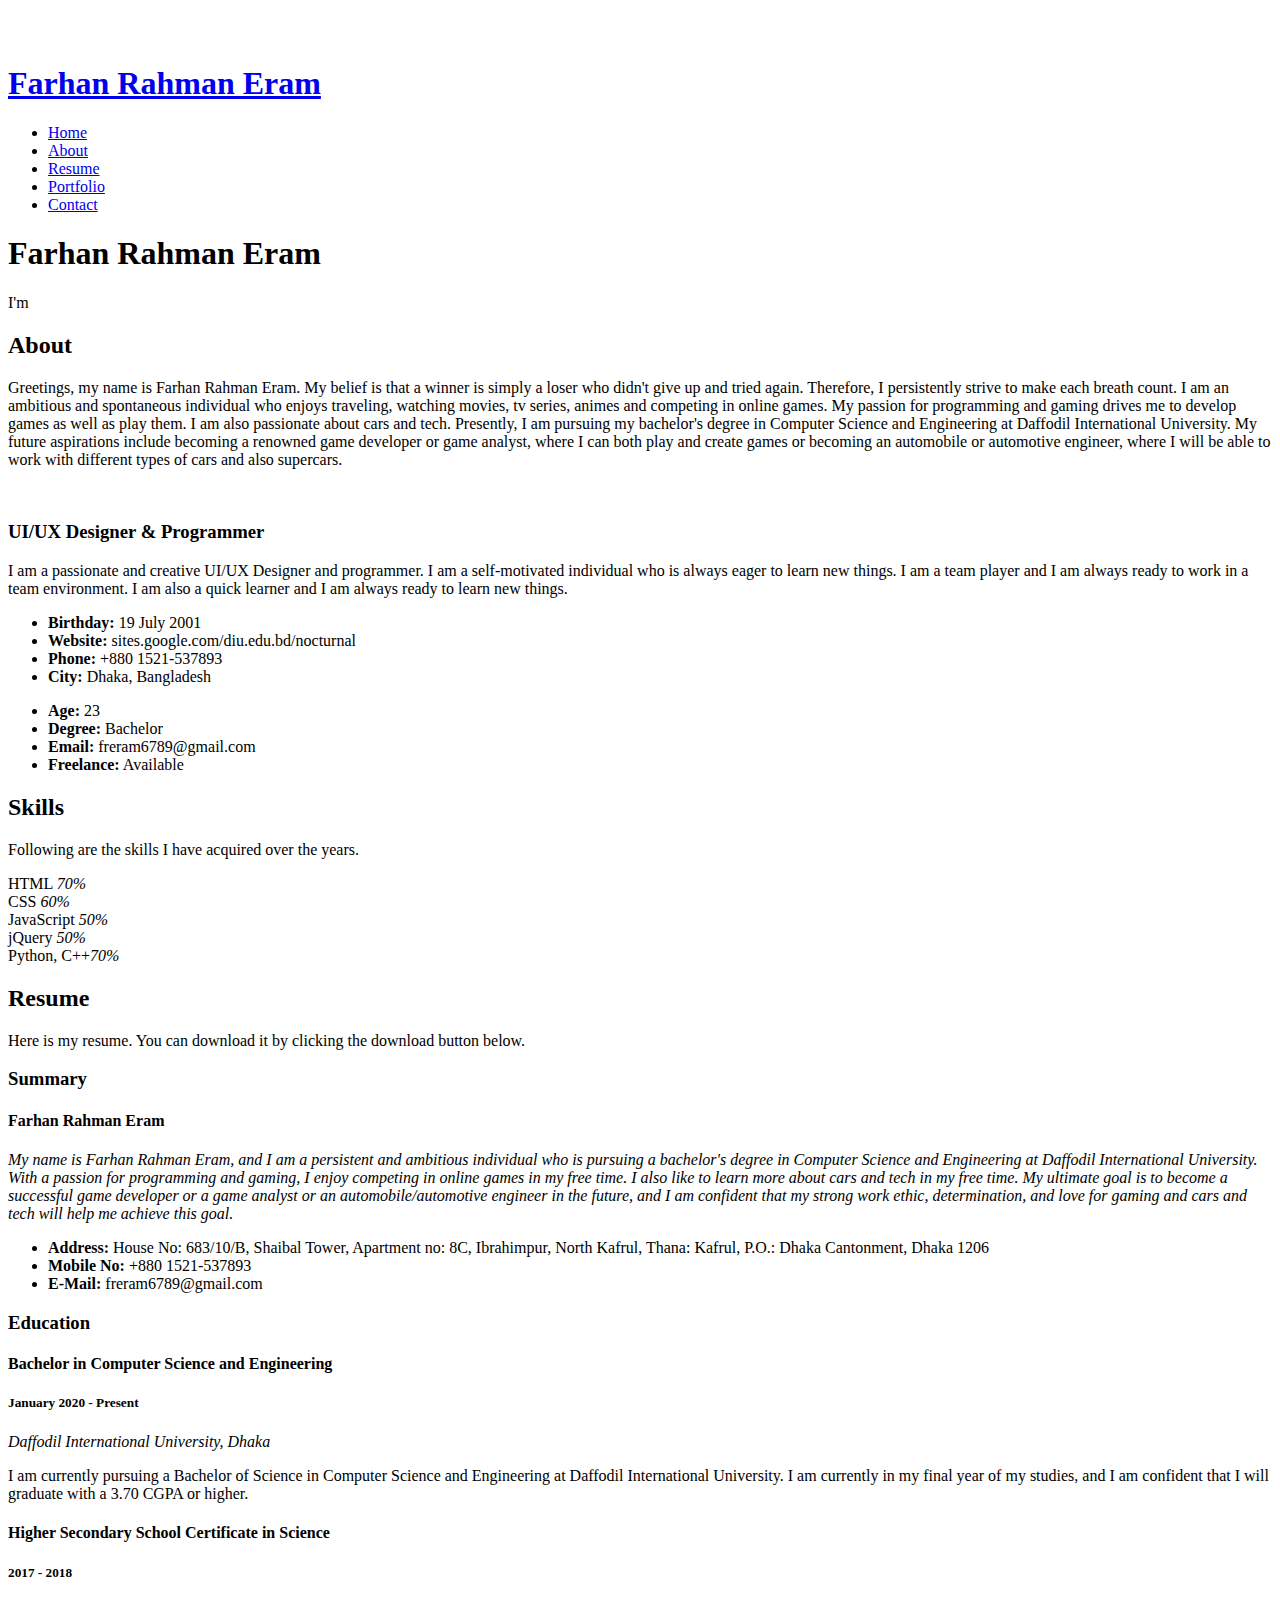
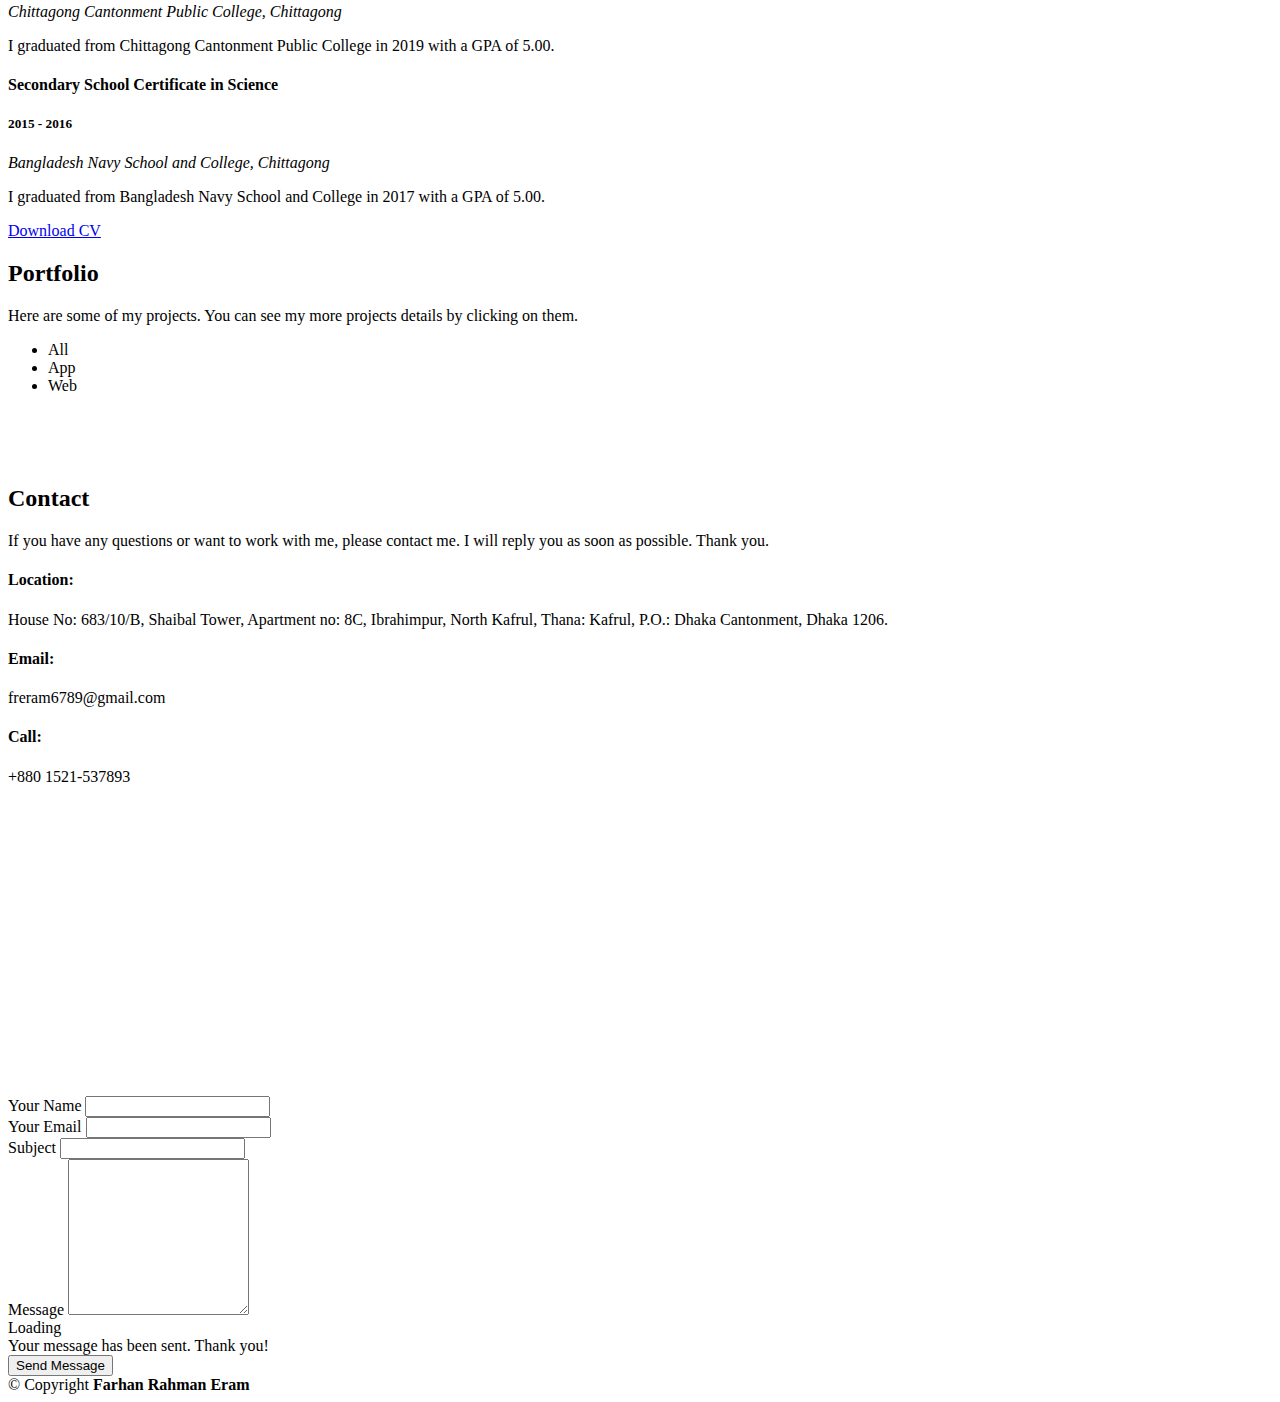
==== commit 0f43f7ee: "editing summary" ====
--- a/index.html
+++ b/index.html
@@ -73,7 +73,7 @@
     <div class="home-container" data-aos="fade-in">
       <h1>Farhan Rahman Eram</h1>
       <p>I'm <span class="typed"
-          data-typed-items="Designer, Developer, Programmer, Engineer, E-sports Competitive Player"></span></p>
+          data-typed-items="a Designer, a Developer, a Programmer, an Engineer, an E-sports Competitive Player"></span></p>
     </div>
   </section><!-- End home -->
 
@@ -87,10 +87,12 @@
           <h2>About</h2>
           <p>Greetings, my name is Farhan Rahman Eram. My belief is that a winner is simply a loser who didn't give up
             and tried again. Therefore, I persistently strive to make each breath count. I am an ambitious and
-            spontaneous individual who enjoys traveling and competing in online games. My passion for programming drives
-            me to develop games as well as play them. Presently, I am pursuing my bachelor's degree in Computer Science and
-            Engineering at Daffodil International University. My future aspirations include becoming a renowned game
-            developer or game analyst, where I can both play and create games.</p>
+            spontaneous individual who enjoys traveling, watching movies, tv series, animes and competing in online games. My
+            passion for programming and gaming drives me to develop games as well as play them. I am also passionate about cars
+            and tech. Presently, I am pursuing my bachelor's degree in Computer Science and Engineering at Daffodil International
+            University. My future aspirations include becoming a renowned game developer or game analyst, where I can both play
+            and create games or becoming an automobile or automotive engineer, where I will be able to work with different types
+            of cars and also supercars.</p>
         </div>
 
         <div class="row">
@@ -212,9 +214,10 @@
               <h4>Farhan Rahman Eram</h4>
               <p><em>My name is Farhan Rahman Eram, and I am a persistent and ambitious individual who is pursuing a
                   bachelor's degree in Computer Science and Engineering at Daffodil International University. With a passion for
-                  programming and gaming, I enjoy competing in online games in my free time. My
-                  ultimate goal is to become a successful game developer or a game analyst in the future, and I am confident that my
-                  strong work ethic, determination, and love for gaming will help me achieve this goal.</em></p>
+                  programming and gaming, I enjoy competing in online games in my free time. I also like to learn more about cars and
+                  tech in my free time. My ultimate goal is to become a successful game developer or a game analyst or an
+                  automobile/automotive engineer in the future, and I am confident that my strong work ethic, determination, and love
+                  for gaming and cars and tech will help me achieve this goal.</em></p>
               <ul>
                 <li><strong>Address:</strong> House No: 683/10/B,
                   Shaibal Tower, Apartment no: 8C,
@@ -342,9 +345,9 @@
                 <i class="bi bi-geo-alt"></i>
                 <h4>Location:</h4>
                 <p>
-                  House No: 683/10/B
-                  Soibal Tower, Apartment no: 8C,
-                  Ibrahimpur, North Kafrul, Thana: Kafrul, P.O.: Dhaka Cantonment, Dhaka 1206
+                  House No: 683/10/B,
+                  Shaibal Tower, Apartment no: 8C,
+                  Ibrahimpur, North Kafrul, Thana: Kafrul, P.O.: Dhaka Cantonment, Dhaka 1206.
                 </p>
               </div>
 
